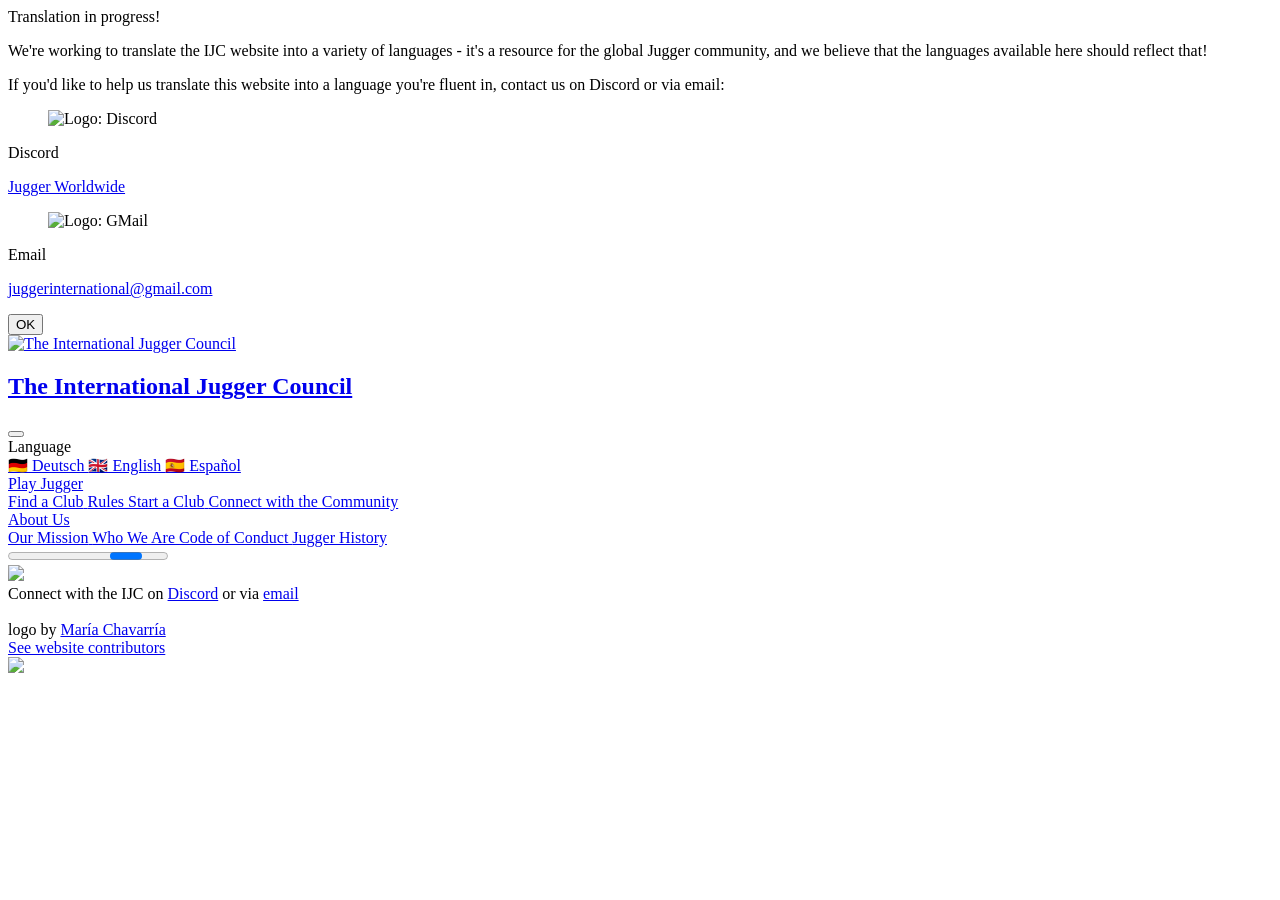
==== index.html @ 2e871567 "Deploy international-jugger-council/ijc-website to github.com/international-jugger-council/ijc-websi" ====
<!DOCTYPE html>
<html class="has-navbar-fixed-top" lang="en">
  <head>
    <meta charset="utf-8">
    <meta name="viewport" content="width=device-width, initial-scale=1.0">
    <title>The International Jugger Council</title>
    <meta name="description" content="The International Jugger Council (IJC) is a representative body for the worldwide jugger community.">

    <link rel="icon" type="image/svg+xml" href="/img/logo/logo_icon.svg">
    <link rel="alternate icon" href="/favicon.ico">

    <link rel="stylesheet" href="/css/bulma.min.css">
    <link rel="stylesheet" href="/css/main.css">
    
    <script src="https://kit.fontawesome.com/b248b23f0a.js" crossorigin="anonymous"></script>

    <!-- Global site tag (gtag.js) - Google Analytics -->
    <script async src="https://www.googletagmanager.com/gtag/js?id=G-BB57JV9T5D"></script>
    <script>
      window.dataLayer = window.dataLayer || [];
      function gtag(){dataLayer.push(arguments);}
      gtag('js', new Date());

      gtag('config', 'G-BB57JV9T5D');
    </script>
  </head>
  <body>
    <div id="ijc_modal_lang_warning" class="modal">
      <div class="modal-background"></div>
      <div class="modal-card">
        <header class="modal-card-head">
          <div class="modal-card-title">Translation in progress!</div>
        </header>
        <section class="modal-card-body">
          <p>
            We're working to translate the IJC website into a variety of languages - it's a resource for the global Jugger community, and we believe that the languages available here should reflect that!
          </p>

          <p>
            If you'd like to help us translate this website into a language you're fluent in, contact us on Discord or via email:
          </p>

          <div class="card mt-5">
            <div class="card-content">
              <div class="media">
                <div class="media-left">
                  <figure class="image is-48x48">
                    <img src="/img/social/discord.svg" alt="Logo: Discord">
                  </figure>
                </div>
                <div class="media-content">
                  <p class="title is-4">Discord</p>
                  <p class="subtitle is-6">
                    <a href="https://discord.gg/jXqhcYu">Jugger Worldwide</a>
                  </p>
                </div>
              </div>
            </div>
          </div>

          <div class="card mt-5">
            <div class="card-content">
              <div class="media">
                <div class="media-left">
                  <figure class="image is-48x48">
                    <img src="/img/social/gmail.svg" alt="Logo: GMail">
                  </figure>
                </div>
                <div class="media-content">
                  <p class="title is-4">Email</p>
                  <p class="subtitle is-6">
                    <a href="mailto:juggerinternational@gmail.com">juggerinternational@gmail.com</a>
                  </p>
                </div>
              </div>
            </div>
          </div>
        </section>
        <footer class="modal-card-foot">
          <button
            class="button is-success is-pulled-right"
            onclick="closeModalLangWarning()">OK</button>
        </footer>
      </div>
    </div>

    <nav class="navbar is-fixed-top">
      <div class="navbar-brand">
        <a class="navbar-item" href="/">
          <img id="ijc_logo" src="/img/logo/logo_horizontal_no_text.png" alt="The International Jugger Council">
          <h1>The International Jugger Council</h1>
        </a>

        <button
          role="button"
          class="button navbar-burger burger"
          aria-label="menu"
          aria-expanded="false"
          data-target="navbar_menu">
          <span aria-hidden="true"></span>
          <span aria-hidden="true"></span>
          <span aria-hidden="true"></span>
        </button>
      </div>

      <div id="navbar_menu" class="navbar-menu">
        <div class="navbar-start"></div>

        <div class="navbar-end">
          <div class="navbar-item has-dropdown is-hoverable" tabindex="0">
  <a class="navbar-link">
    Language
  </a>
  <div class="navbar-dropdown is-right">
    
      
      
        
      
        
      
        
      
        
      
        
      
        
      
        
      
        
      
        
      
        
      
        
      
        
      
        
      
      <a
        class="navbar-item"
        href="/de">
        🇩🇪 Deutsch
      </a>
    
      
      
        
      
        
      
        
      
        
      
        
      
        
      
        
      
        
      
        
      
        
      
        
      
        
      
        
          
        
      
      <a
        class="navbar-item"
        href="/">
        🇬🇧 English
      </a>
    
      
      
        
      
        
      
        
      
        
      
        
      
        
      
        
      
        
      
        
      
        
      
        
      
        
      
        
      
      <a
        class="navbar-item"
        href="/es">
        🇪🇸 Español
      </a>
    
  </div>
</div>

          
  <div class="navbar-item has-dropdown is-hoverable" tabindex="0">
    
      
      
        
      
        
      
        
      
        
      
        
      
        
      
        
      
        
          
        
      
        
      
        
      
        
      
        
      
        
      
      
      <a class="navbar-link" href="/en/play/">
        <span>Play Jugger</span>
      </a>
    
    <div class="navbar-dropdown is-right">
      
        
          
          
            
          
            
          
            
          
            
          
            
          
            
          
            
          
            
              
            
          
            
          
            
          
            
          
            
          
            
          
          
            
          
          <a class="navbar-item" href="/en/play/#find_a_club">
            <span>Find a Club</span>
          </a>
        
      
        
          
          
            
          
            
          
            
          
            
          
            
          
            
          
            
          
            
              
            
          
            
          
            
          
            
          
            
          
            
          
          
            
          
          <a class="navbar-item" href="/en/play/#rules">
            <span>Rules</span>
          </a>
        
      
        
          
          
            
          
            
          
            
          
            
          
            
          
            
          
            
          
            
              
            
          
            
          
            
          
            
          
            
          
            
          
          
            
          
          <a class="navbar-item" href="/en/play/#start_a_club">
            <span>Start a Club</span>
          </a>
        
      
        
          
          
            
          
            
          
            
          
            
          
            
          
            
          
            
          
            
              
            
          
            
          
            
          
            
          
            
          
            
          
          
            
          
          <a class="navbar-item" href="/en/play/#connect_with_community">
            <span>Connect with the Community</span>
          </a>
        
      
    </div>
  </div>

  <div class="navbar-item has-dropdown is-hoverable" tabindex="0">
    
      
      
        
      
        
      
        
      
        
      
        
          
        
      
        
      
        
      
        
      
        
      
        
      
        
      
        
      
        
      
      
      <a class="navbar-link" href="/en/about/">
        <span>About Us</span>
      </a>
    
    <div class="navbar-dropdown is-right">
      
        
          
          
            
          
            
          
            
          
            
          
            
              
            
          
            
          
            
          
            
          
            
          
            
          
            
          
            
          
            
          
          
            
          
          <a class="navbar-item" href="/en/about/#mission_statement">
            <span>Our Mission</span>
          </a>
        
      
        
          
          
            
          
            
          
            
          
            
          
            
              
            
          
            
          
            
          
            
          
            
          
            
          
            
          
            
          
            
          
          
            
          
          <a class="navbar-item" href="/en/about/#who_we_are">
            <span>Who We Are</span>
          </a>
        
      
        
          <a class="navbar-item" href="https://docs.google.com/document/d/1PA8wOP_-ITgONZFS6FuFjjPXXVSUNqZY6RtcvfJF268/edit?usp=sharing">
            <span>Code of Conduct </span>
            <span class="icon">
              <i class="fas fa-external-link-alt"></i>
            </span>
          </a>
        
      
        
          <a class="navbar-item" href="https://youtu.be/LZ1WYXq14u0?t=10005">
            <span>Jugger History </span>
            <span class="icon">
              <i class="fas fa-external-link-alt"></i>
            </span>
          </a>
        
      
    </div>
  </div>


        </div>
      </div>
    </nav>

    <section id="ijc_lang" class="hero is-fullheight">
  <div class="hero-body">
    <div class="container">
      <progress class="progress is-small is-primary" max="100">Loading...</progress>
    </div>
  </div>
</section>


    <script src="/js/main.js"></script>
    
      <script src="/js/homeRedirectLang.js"></script>
    

    <footer>
      <div id="footer-container">
        <div class="side-img">
          <img src="/img/logo/logo_left.svg">
        </div>
        <div>
          Connect with the IJC on <a href="https://discord.gg/jXqhcYu">Discord</a> or via <a href="mailto://juggerinternational@gmail.com">email</a><br/><br/>
logo by <a href="https://www.instagram.com/iriel89">María Chavarría</a><br/>
<a href="https://github.com/international-jugger-council/ijc-website/graphs/contributors">See website contributors</a><br/>

        </div>
        <div class="side-img">
          <img src="/img/logo/logo_right.svg">
        </div>
      </div>
    </footer>
  </body>
</html>
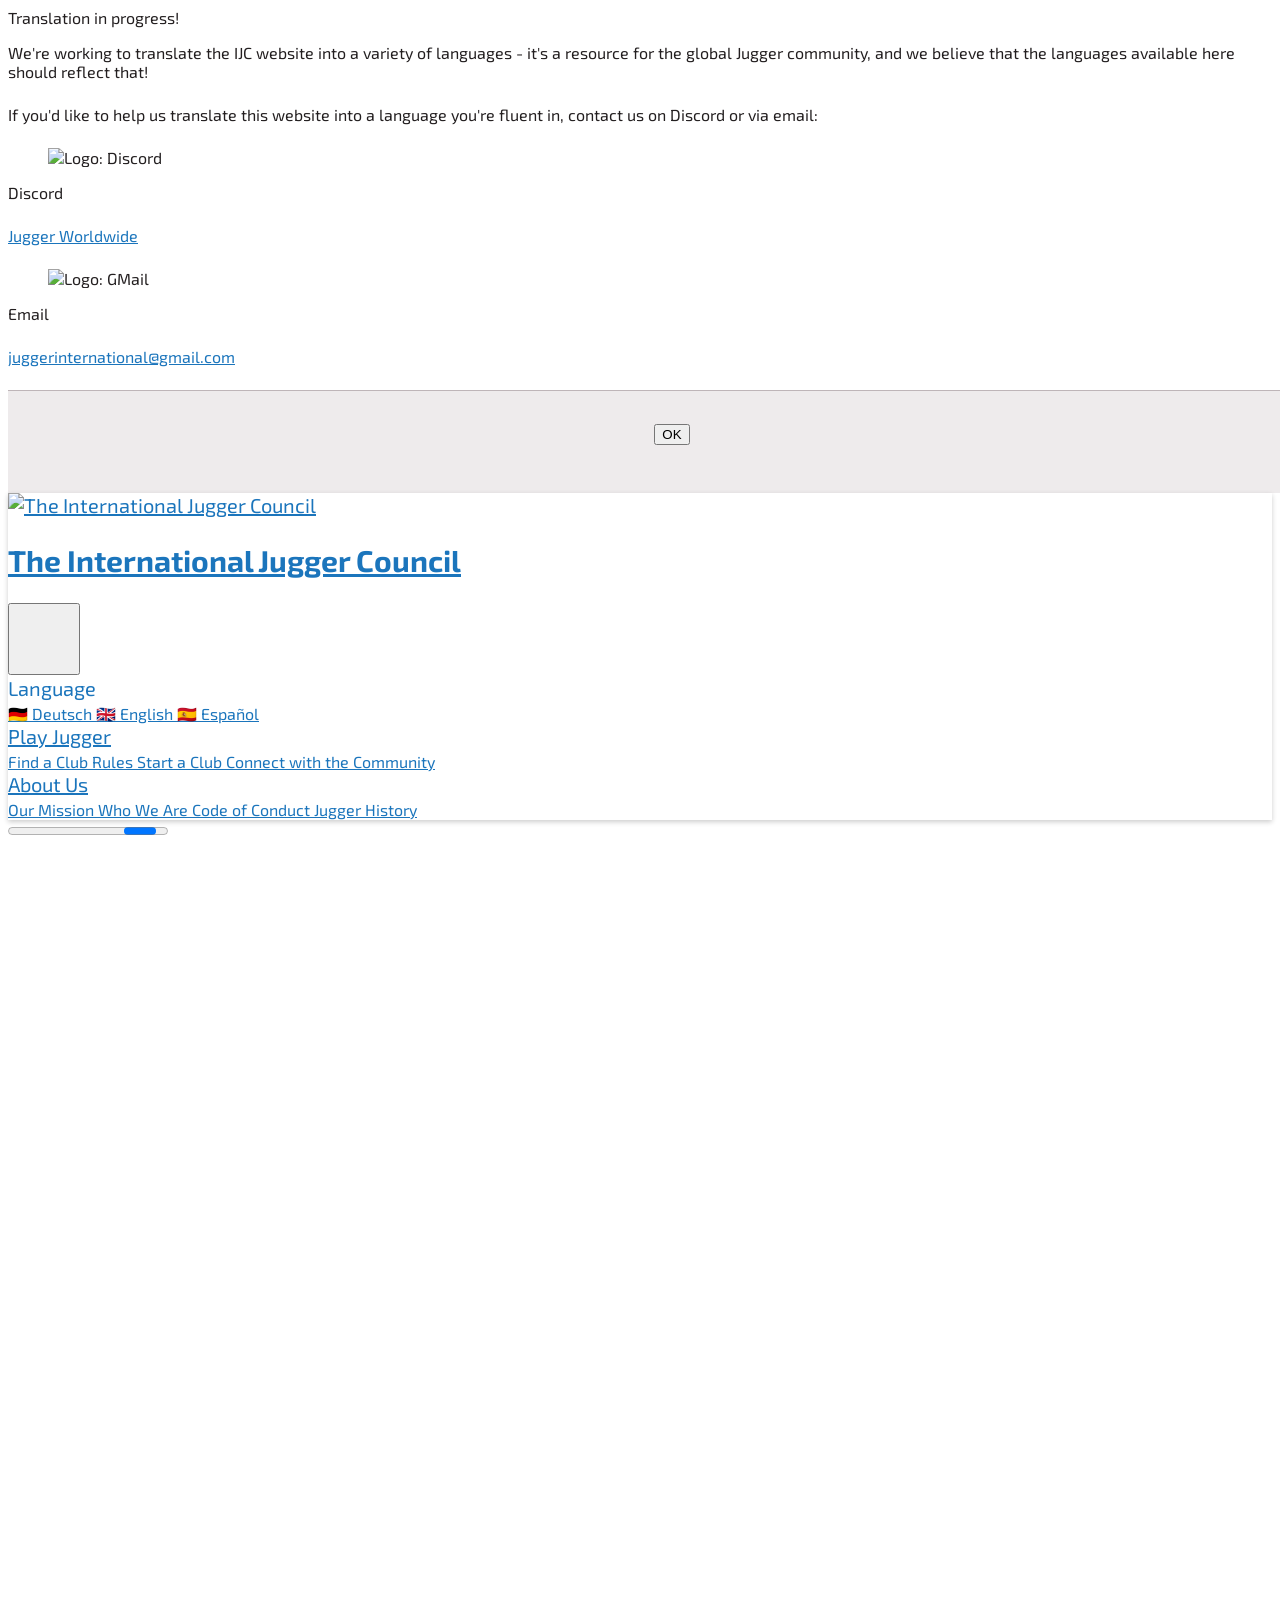
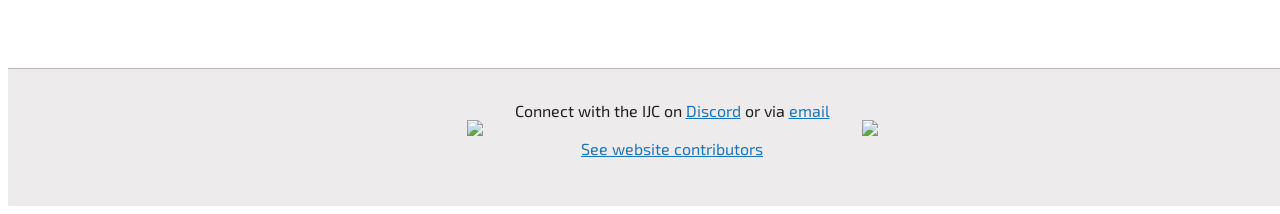
==== commit 176c7fa4: "Deploy international-jugger-council/ijc-website to github.com/international-jugger-council/ijc-websi" ====
--- a/index.html
+++ b/index.html
@@ -583,8 +583,7 @@
         </div>
         <div>
           Connect with the IJC on <a href="https://discord.gg/jXqhcYu">Discord</a> or via <a href="mailto://juggerinternational@gmail.com">email</a><br/><br/>
-logo by <a href="https://www.instagram.com/iriel89">María Chavarría</a><br/>
-<a href="https://github.com/international-jugger-council/ijc-website/graphs/contributors">See website contributors</a><br/>
+<a href="https://github.com/international-jugger-council/ijc-website/blob/master/CONTRIBUTORS.md">See website contributors</a><br/>
 
         </div>
         <div class="side-img">
--- a/css/main.css
+++ b/css/main.css
@@ -0,0 +1,216 @@
+@import url('https://fonts.googleapis.com/css2?family=Exo+2:wght@400&display=swap');
+
+@font-face {
+    font-family: "Clean Sports";
+    src: url(/fonts/CleanSports-Intl.ttf) format("truetype");
+}
+
+@font-face {
+    font-family: "Clean Sports Stencil";
+    src: url(/fonts/CleanSports_Stencil.ttf) format("truetype");
+}
+
+:root {
+  --ijc-yellow: #fbb040;
+  --ijc-black: #231f20;
+  --ijc-grey-dark: #4c4345;
+  --ijc-grey-light: #eeebec;
+  --ijc-red: #ed1c24;
+  --ijc-green: #009444;
+  --ijc-blue: #1b75bc;
+  --ijc-blue-light: #83beed;
+
+  --ijc-yellow-overlay: rgba(159, 96, 3, 0.7);
+  --ijc-red-overlay: rgba(175, 14, 20, 0.7);
+  --ijc-green-overlay: rgba(0, 72, 33, 0.7);
+  --ijc-blue-overlay: rgba(17, 75, 121, 0.7);
+}
+
+body {
+  color: var(--ijc-black);
+  font-family: 'Exo 2', Sans-Serif;
+}
+
+a,
+.navbar-link:not(.is-arrowless)::after {
+  color: var(--ijc-blue);
+}
+
+a:hover,
+.navbar-link:not(.is-arrowless):hover::after {
+  color: var(--ijc-blue-light);
+}
+
+article.message {
+  background-color: var(--ijc-grey-light);
+  font-style: italic;
+}
+
+.message-body {
+  border-color: #beb5b8;
+  color: var(--ijc-grey-dark);
+}
+
+#ijc_modal_lang_warning .modal-card-foot {
+  justify-content: flex-end;
+}
+
+#ijc_modal_lang_warning p {
+  margin-bottom: 1.5rem;
+}
+
+nav {
+  box-shadow: 0 2px 5px rgba(0, 0, 0, 0.2);
+  font-size: 1.25em;
+}
+
+.navbar-dropdown > .navbar-item {
+  font-size: 1rem;
+}
+
+#ijc_logo {
+  margin-right: 0.5rem;
+  max-height: 3.5rem;
+}
+
+#ijc_logo_full {
+  height: 320px;
+  margin-top: -15px;
+}
+
+.navbar-burger {
+  height: 4.5rem;
+  width: 4.5rem;
+}
+
+#ijc_lang {
+  min-height: calc(100vh - 52px);
+}
+
+.ijc-page {
+  margin-top: 1.25rem;
+}
+
+.ijc-blurb.container {
+  padding: 2.5rem 1rem;
+}
+
+.ijc-blurb.container p {
+  font-size: 1.25rem;
+}
+
+.ijc-blurb.container p:not(:last-child) {
+  margin-bottom: 1.5rem;
+}
+
+.hero {
+  position: relative;
+}
+
+.hero::before {
+  content: "";
+  position: absolute;
+  top: 0;
+  left: 0;
+  width: 100%;
+  height: 100%;
+  z-index: 1;
+}
+
+.hero-body {
+  z-index: 2;
+}
+
+#page_index .hero-body {
+  background-color: var(--ijc-red-overlay);
+}
+
+#page_about .hero-body {
+  background-color: var(--ijc-green-overlay);
+}
+
+#page_play .hero-body {
+  background-color: var(--ijc-yellow-overlay);
+}
+
+.hero-body h2 {
+  color: white;
+  font-family: "Clean Sports";
+  font-size: 1.5rem;
+  line-height: 2.5rem;
+}
+
+.hero#connect_with_community::before {
+  background: url('/img/photos/connect_with_community.jpg');
+  background-position-y: 40%;
+  background-size: cover;
+}
+
+.hero#find_a_club::before {
+  background: url('/img/photos/find_a_club.jpg');
+  background-position-y: 70%;
+  background-size: cover;
+}
+
+.hero#mission_statement::before {
+  background: url('/img/photos/mission_statement.jpg');
+  background-position-y: 50%;
+  background-size: cover;
+}
+
+.hero#rules::before {
+  background: url('/img/photos/rules.jpg');
+  background-position-y: 25%;
+  background-size: cover;
+}
+
+.hero#start_a_club::before {
+  background: url('/img/photos/start_a_club.jpg');
+  background-position-y: 70%;
+  background-size: cover;
+}
+
+.hero#the_ijc::before {
+  background: url('/img/photos/the_ijc.jpg');
+  background-position-y: 50%;
+  background-size: cover;
+}
+
+.hero#what_is_jugger::before {
+  background: url('/img/photos/what_is_jugger.jpg');
+  background-position-y: 50%;
+  background-size: cover;
+}
+
+.hero#who_we_are::before {
+  background: url('/img/photos/who_we_are.jpg');
+  background-position-y: 50%;
+  background-size: cover;
+}
+
+footer {
+  background-color: var(--ijc-grey-light);
+  border-top: 1px solid #beb5b8;
+  padding: 2rem;
+  padding-bottom: 3rem;
+  font-size: 1rem;
+  width: 100%;
+  text-align: center;
+}
+
+#footer-container {
+  display: flex;
+  align-items: center;
+  justify-content: center;
+}
+
+.side-img {
+  padding: 0 2rem;
+}
+
+@media screen and (min-width: 769px) {
+  .hero-body h2 {
+    font-size: 3rem;
+    line-height: 6rem;
+  }
+}
